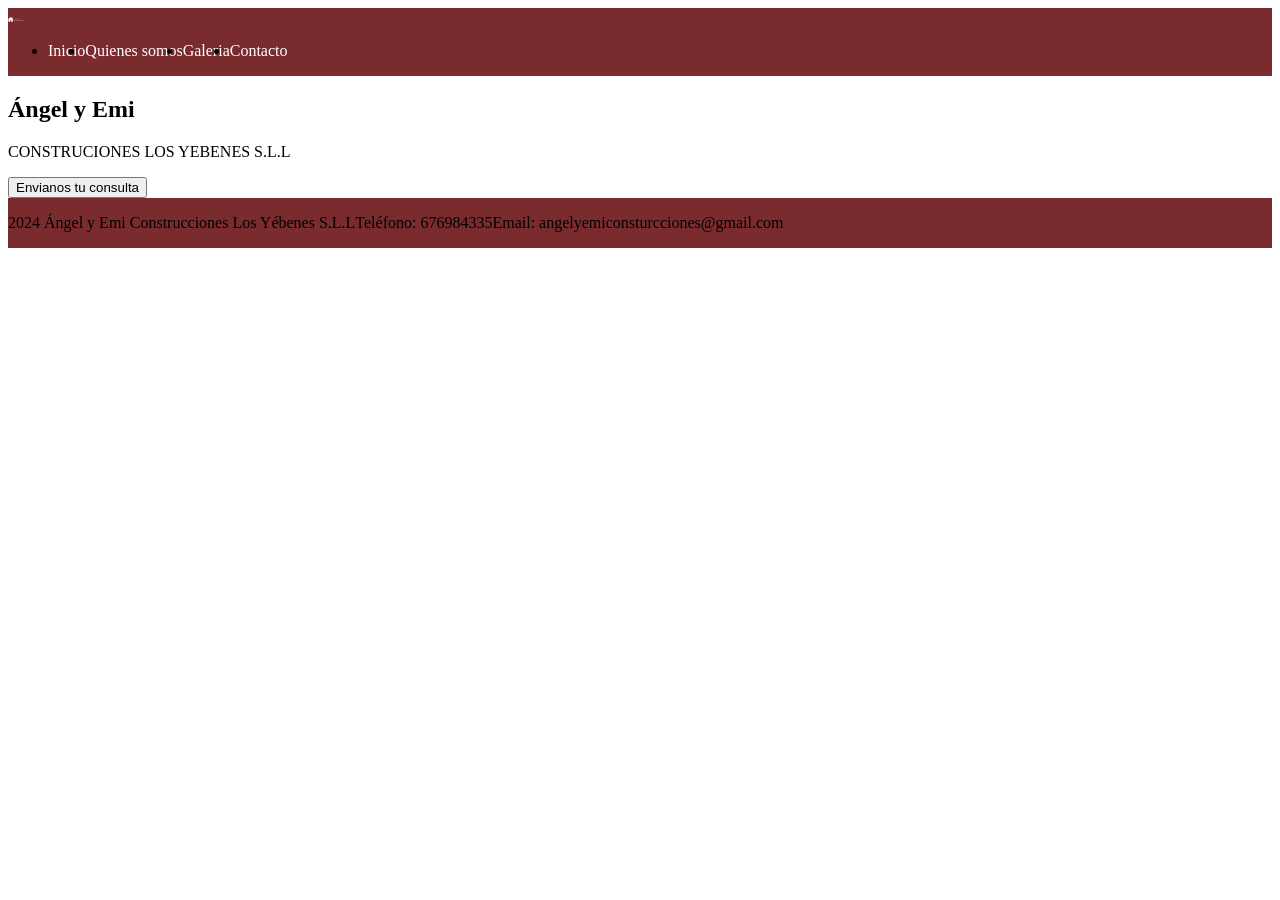
==== index.html @ 1a98ae59 "1" ====
<!doctype html>
<html lang="en">

<head>
  <meta charset="UTF-8" />
  <link rel="icon" type="image/svg+xml" href="/vite.svg" />
  <meta name="viewport" content="width=device-width, initial-scale=1.0" />
  <title>Angel y Emi Construciones</title>
  <link rel="stylesheet" href="src/styles/main.css">
</head>

<body>
  <header class="container">
    <nav>
      <img src="assets/img/logo.png" alt="logo">
      <div>
        <ul>
          <li><a href="home.html">Inicio</a></li>
          <li><a href="quienessomos.html">Quienes somos</a></li>
          <li><a href="galeria.html">Galeria</a></li>
          <li><a href="contacto.html">Contacto</a></li>
        </ul>
      </div>
    </nav>

  </header>
  <main>
    <div class="caja">
      <h2>Ángel y Emi</h2>
      <p>CONSTRUCIONES LOS YEBENES S.L.L</p>
    </div>
    <button>Envianos tu consulta</button>
  </main>
  <footer>
    <p>2024 Ángel y Emi Construcciones Los Yébenes S.L.L</p>
    <p>Teléfono: 676984335</p>
    <p>Email: angelyemiconsturcciones@gmail.com</p>
  </footer>

  <div id="app"></div>
  
</body>

</html>
---- src/styles/main.css ----
/* Mode 1 */
/* number */
/* string */
/* Mode 1 */
/* number */
/* Mode 1 */
/* color */
/* Mode 1 */
/* number */
header {
  display: flex;
  flex-direction: row;
  align-items: center;
  background-color: #7a2b2e;
}
header nav img {
  width: 1rem;
}
header nav div ul {
  display: flex;
  flex-direction: row;
  align-items: center;
}
header nav div ul li a {
  color: #ffffff;
  text-decoration: none;
  list-style: none;
}
header nav div ul li a:hover {
  color: #d7d7d7;
}

footer {
  display: flex;
  flex-direction: row;
  align-items: center;
  background-color: #7a2b2e;
}

/*# sourceMappingURL=main.css.map */
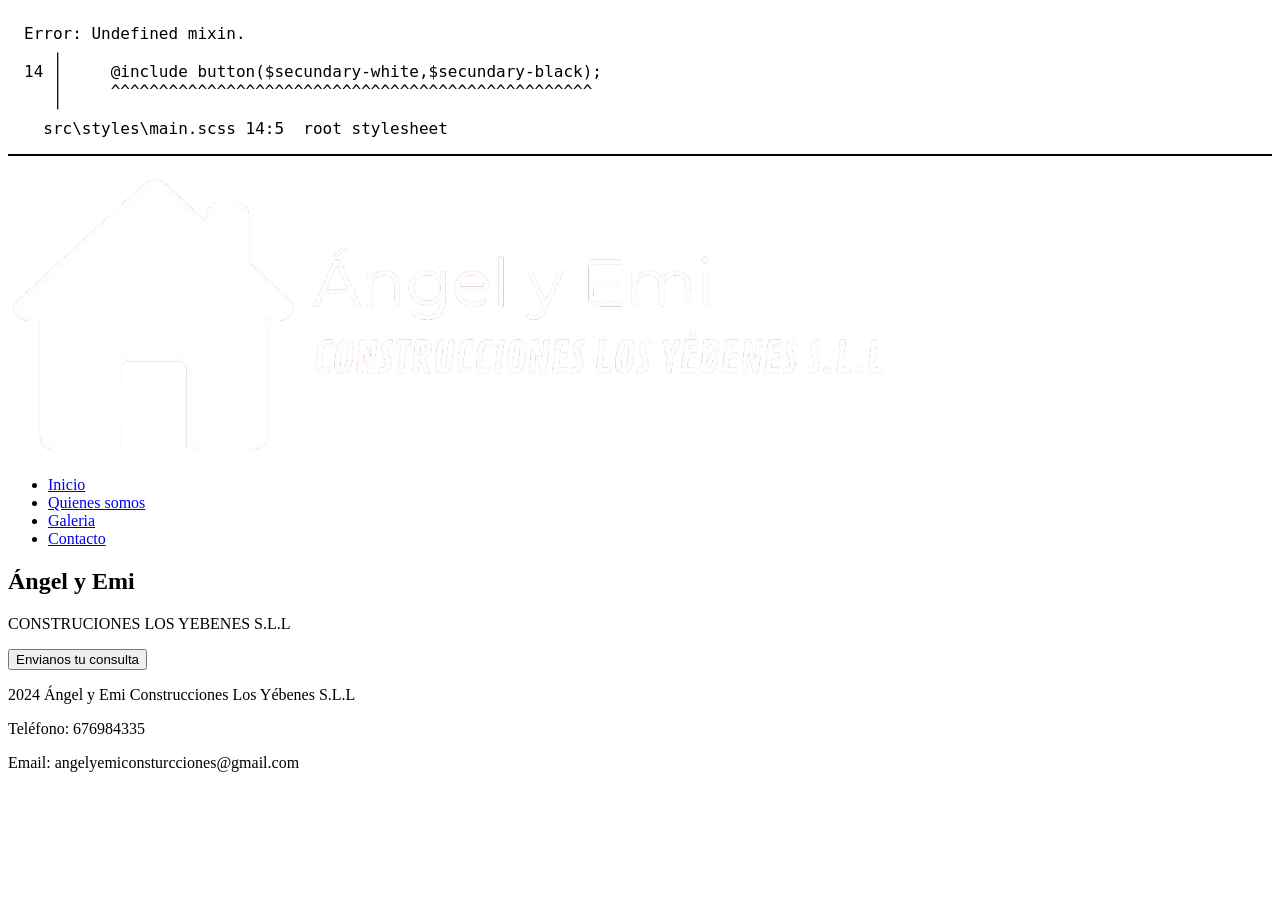
==== commit 8b9bb51b: "header" ====
--- a/index.html
+++ b/index.html
@@ -11,14 +11,15 @@
 
 <body>
   <header class="container">
-    <nav>
+    <nav class="row">
+    
       <img src="assets/img/logo.png" alt="logo">
       <div>
-        <ul>
-          <li><a href="home.html">Inicio</a></li>
-          <li><a href="quienessomos.html">Quienes somos</a></li>
-          <li><a href="galeria.html">Galeria</a></li>
-          <li><a href="contacto.html">Contacto</a></li>
+        <ul class="row">
+          <li class="me-1"><a href="home.html">Inicio</a></li>
+          <li  class="me-1"><a href="quienessomos.html">Quienes somos</a></li>
+          <li  class="me-1"><a href="galeria.html">Galeria</a></li>
+          <li  ><a href="contacto.html">Contacto</a></li>
         </ul>
       </div>
     </nav>
@@ -31,7 +32,7 @@
     </div>
     <button>Envianos tu consulta</button>
   </main>
-  <footer>
+  <footer class="row">
     <p>2024 Ángel y Emi Construcciones Los Yébenes S.L.L</p>
     <p>Teléfono: 676984335</p>
     <p>Email: angelyemiconsturcciones@gmail.com</p>
--- a/src/styles/main.css
+++ b/src/styles/main.css
@@ -1,40 +1,17 @@
-/* Mode 1 */
-/* number */
-/* string */
-/* Mode 1 */
-/* number */
-/* Mode 1 */
-/* color */
-/* Mode 1 */
-/* number */
-header {
-  display: flex;
-  flex-direction: row;
-  align-items: center;
-  background-color: #7a2b2e;
+/* Error: Undefined mixin.
+ *    ,
+ * 14 |     @include button($secundary-white,$secundary-black);
+ *    |     ^^^^^^^^^^^^^^^^^^^^^^^^^^^^^^^^^^^^^^^^^^^^^^^^^^
+ *    '
+ *   src\styles\main.scss 14:5  root stylesheet */
+
+body::before {
+  font-family: "Source Code Pro", "SF Mono", Monaco, Inconsolata, "Fira Mono",
+      "Droid Sans Mono", monospace, monospace;
+  white-space: pre;
+  display: block;
+  padding: 1em;
+  margin-bottom: 1em;
+  border-bottom: 2px solid black;
+  content: "Error: Undefined mixin.\a    \2577 \a 14 \2502      @include button($secundary-white,$secundary-black);\d\a    \2502      ^^^^^^^^^^^^^^^^^^^^^^^^^^^^^^^^^^^^^^^^^^^^^^^^^^\a    \2575 \a   src\\styles\\main.scss 14:5  root stylesheet";
 }
-header nav img {
-  width: 1rem;
-}
-header nav div ul {
-  display: flex;
-  flex-direction: row;
-  align-items: center;
-}
-header nav div ul li a {
-  color: #ffffff;
-  text-decoration: none;
-  list-style: none;
-}
-header nav div ul li a:hover {
-  color: #d7d7d7;
-}
-
-footer {
-  display: flex;
-  flex-direction: row;
-  align-items: center;
-  background-color: #7a2b2e;
-}
-
-/*# sourceMappingURL=main.css.map */
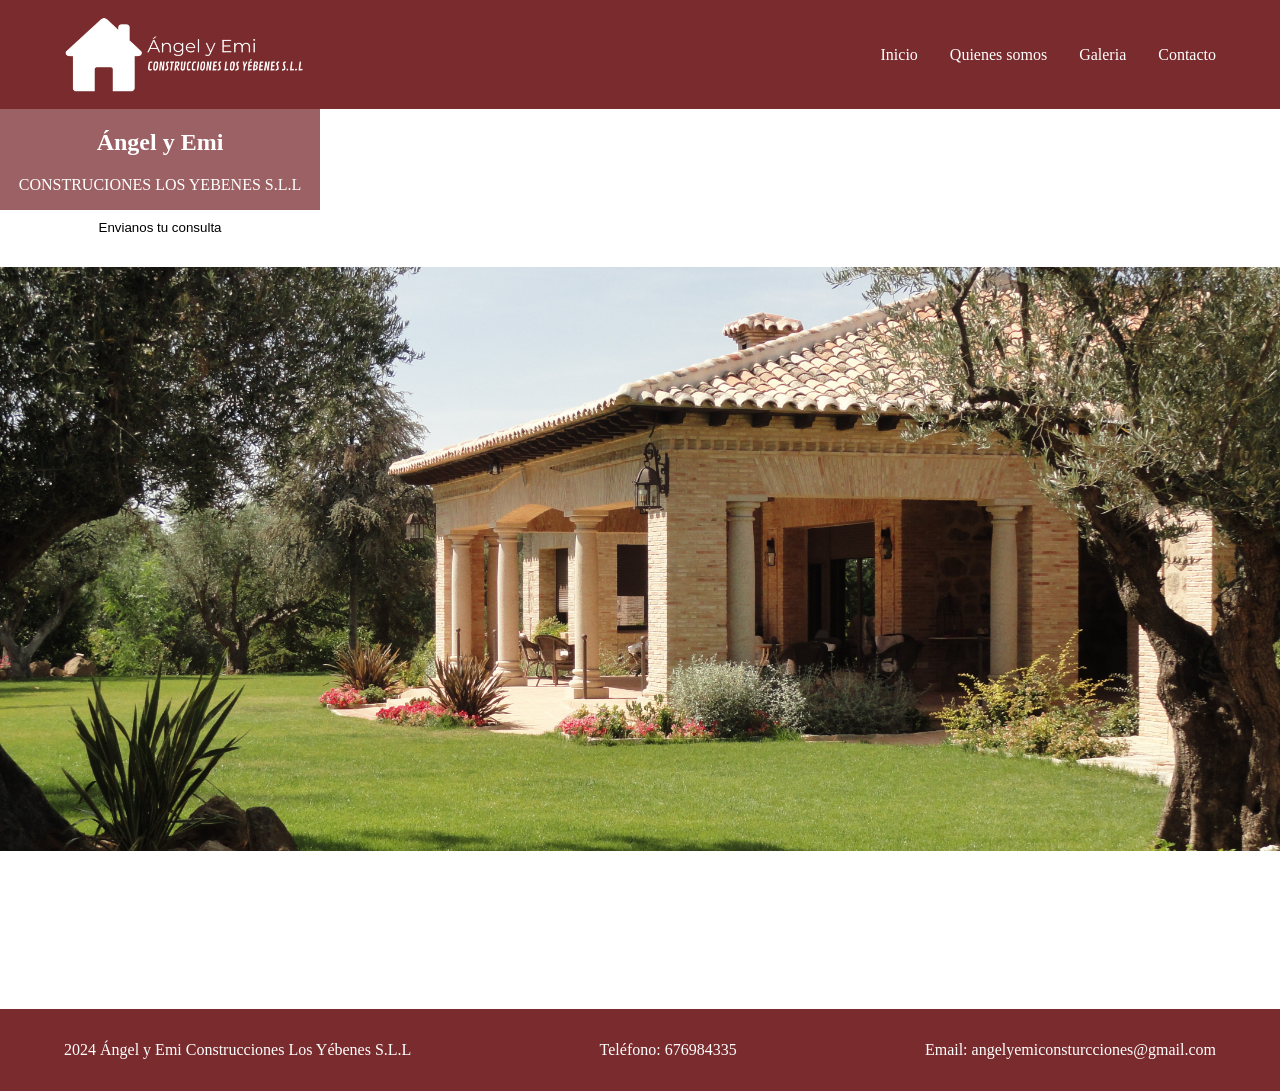
==== commit 35a60a2e: "cajon" ====
--- a/index.html
+++ b/index.html
@@ -26,11 +26,13 @@
 
   </header>
   <main>
+    <div class="container-main">
     <div class="caja">
       <h2>Ángel y Emi</h2>
       <p>CONSTRUCIONES LOS YEBENES S.L.L</p>
     </div>
     <button>Envianos tu consulta</button>
+  </div>
   </main>
   <footer class="row">
     <p>2024 Ángel y Emi Construcciones Los Yébenes S.L.L</p>
--- a/src/styles/main.css
+++ b/src/styles/main.css
@@ -1,17 +1,100 @@
-/* Error: Undefined mixin.
- *    ,
- * 14 |     @include button($secundary-white,$secundary-black);
- *    |     ^^^^^^^^^^^^^^^^^^^^^^^^^^^^^^^^^^^^^^^^^^^^^^^^^^
- *    '
- *   src\styles\main.scss 14:5  root stylesheet */
+.row {
+  display: flex;
+  flex-direction: row;
+  align-items: center;
+}
 
-body::before {
-  font-family: "Source Code Pro", "SF Mono", Monaco, Inconsolata, "Fira Mono",
-      "Droid Sans Mono", monospace, monospace;
-  white-space: pre;
-  display: block;
-  padding: 1em;
-  margin-bottom: 1em;
-  border-bottom: 2px solid black;
-  content: "Error: Undefined mixin.\a    \2577 \a 14 \2502      @include button($secundary-white,$secundary-black);\d\a    \2502      ^^^^^^^^^^^^^^^^^^^^^^^^^^^^^^^^^^^^^^^^^^^^^^^^^^\a    \2575 \a   src\\styles\\main.scss 14:5  root stylesheet";
+body {
+  margin: 0;
+  padding: 0;
+  box-sizing: border-box;
 }
+
+header {
+  padding: 1rem 4rem;
+}
+
+.me-1 {
+  margin-right: 2rem;
+}
+
+footer {
+  padding: 1rem 4rem;
+}
+
+.caja {
+  display: inline-block;
+}
+
+.container-main {
+  display: flex;
+  flex-direction: column;
+  width: 20rem;
+}
+
+/* Mode 1 */
+/* number */
+/* string */
+/* Mode 1 */
+/* number */
+/* Mode 1 */
+/* color */
+/* Mode 1 */
+/* number */
+header {
+  background-color: #7a2b2e;
+}
+header nav {
+  display: flex;
+  justify-content: space-between;
+  align-items: center;
+}
+header nav img {
+  width: 15rem;
+}
+header nav div ul li {
+  list-style: none;
+}
+header nav div ul li a {
+  color: #ffffff;
+  text-decoration: none;
+}
+header nav div ul li a:hover {
+  color: #d7d7d7;
+}
+
+footer {
+  background-color: #7a2b2e;
+  color: #ffffff;
+  display: flex;
+  justify-content: space-between;
+  align-items: center;
+}
+
+main {
+  background-image: url(../../assets/img/casa.JPG);
+  background-size: contain;
+  background-repeat: no-repeat;
+  background-position: center;
+  width: 100%;
+  height: 100vh;
+}
+main .caja {
+  background: rgba(122, 43, 46, 0.7411764706);
+  text-align: center;
+  color: #ffffff;
+}
+main button {
+  background-color: #ffffff;
+  color: #000000;
+  padding: 0.5rem 1rem;
+  border: 2px solid #ffffff;
+  border-radius: 20px;
+  cursor: pointer;
+}
+main button:hover {
+  background-color: #d7d7d7;
+  border: 2px solid #d7d7d7;
+}
+
+/*# sourceMappingURL=main.css.map */
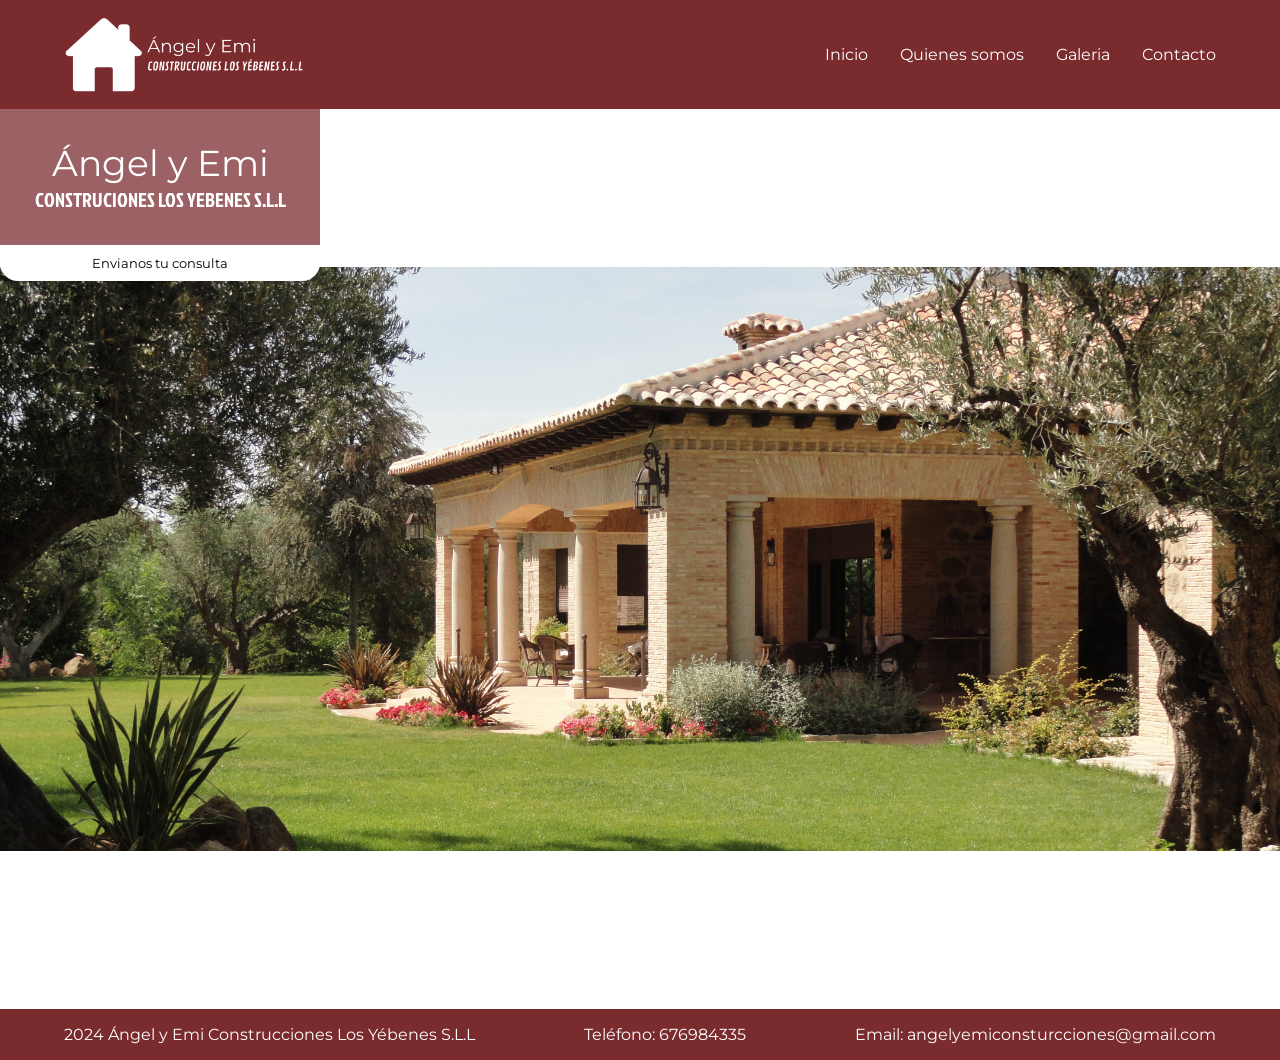
==== commit b1a67540: "letras" ====
--- a/index.html
+++ b/index.html
@@ -7,19 +7,23 @@
   <meta name="viewport" content="width=device-width, initial-scale=1.0" />
   <title>Angel y Emi Construciones</title>
   <link rel="stylesheet" href="src/styles/main.css">
+  <style>
+    @import url('https://fonts.googleapis.com/css2?family=Amatic+SC&family=Montserrat:ital,wght@0,100..900;1,100..900&display=swap');
+    @import url('https://fonts.googleapis.com/css2?family=Amatic+SC&family=Jockey+One&family=Montserrat:ital,wght@0,100..900;1,100..900&display=swap');
+  </style>
 </head>
 
 <body>
   <header class="container">
     <nav class="row">
-    
+
       <img src="assets/img/logo.png" alt="logo">
       <div>
         <ul class="row">
           <li class="me-1"><a href="home.html">Inicio</a></li>
-          <li  class="me-1"><a href="quienessomos.html">Quienes somos</a></li>
-          <li  class="me-1"><a href="galeria.html">Galeria</a></li>
-          <li  ><a href="contacto.html">Contacto</a></li>
+          <li class="me-1"><a href="quienessomos.html">Quienes somos</a></li>
+          <li class="me-1"><a href="galeria.html">Galeria</a></li>
+          <li><a href="contacto.html">Contacto</a></li>
         </ul>
       </div>
     </nav>
@@ -27,12 +31,12 @@
   </header>
   <main>
     <div class="container-main">
-    <div class="caja">
-      <h2>Ángel y Emi</h2>
-      <p>CONSTRUCIONES LOS YEBENES S.L.L</p>
+      <div class="caja">
+        <h2>Ángel y Emi</h2>
+        <p >CONSTRUCIONES LOS YEBENES S.L.L</p>
+      </div>
+      <button>Envianos tu consulta</button>
     </div>
-    <button>Envianos tu consulta</button>
-  </div>
   </main>
   <footer class="row">
     <p>2024 Ángel y Emi Construcciones Los Yébenes S.L.L</p>
@@ -41,7 +45,7 @@
   </footer>
 
   <div id="app"></div>
-  
+
 </body>
 
 </html>
--- a/src/styles/main.css
+++ b/src/styles/main.css
@@ -24,12 +24,23 @@
 
 .caja {
   display: inline-block;
+  padding: 2rem;
 }
 
 .container-main {
   display: flex;
   flex-direction: column;
   width: 20rem;
+}
+
+h2 {
+  margin: 0;
+  padding: 0;
+}
+
+p {
+  margin: 0;
+  padding: 0;
 }
 
 /* Mode 1 */
@@ -42,6 +53,7 @@
 /* Mode 1 */
 /* number */
 header {
+  font-family: "Montserrat", sans-serif;
   background-color: #7a2b2e;
 }
 header nav {
@@ -64,6 +76,7 @@
 }
 
 footer {
+  font-family: "Montserrat", sans-serif;
   background-color: #7a2b2e;
   color: #ffffff;
   display: flex;
@@ -84,6 +97,15 @@
   text-align: center;
   color: #ffffff;
 }
+main .caja h2 {
+  font-family: "Montserrat", sans-serif;
+  font-size: 36px;
+  font-weight: 400;
+}
+main .caja p {
+  font-family: "Jockey One", sans-serif;
+  font-size: 20px;
+}
 main button {
   background-color: #ffffff;
   color: #000000;
@@ -91,6 +113,7 @@
   border: 2px solid #ffffff;
   border-radius: 20px;
   cursor: pointer;
+  font-family: "Montserrat", sans-serif;
 }
 main button:hover {
   background-color: #d7d7d7;
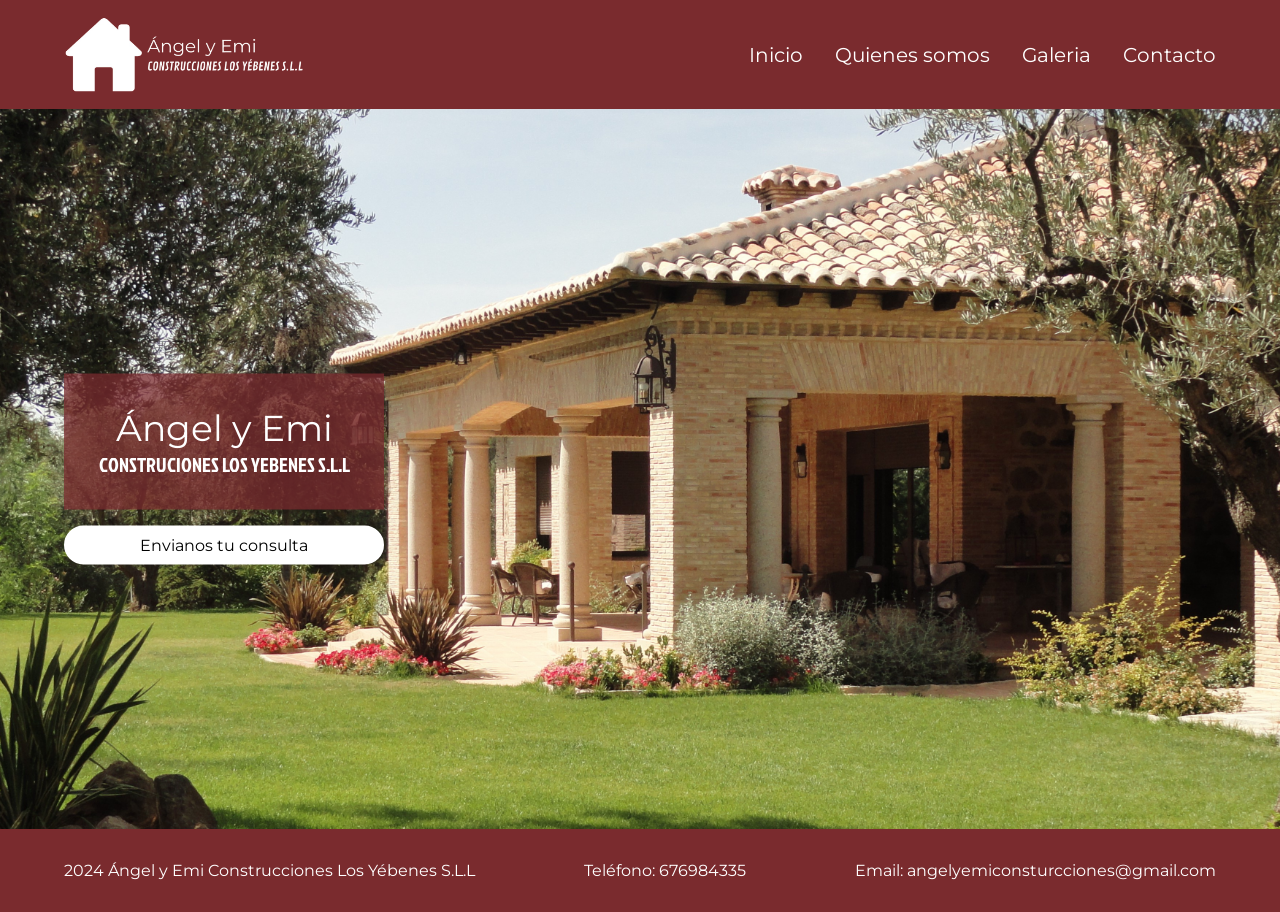
==== commit 92939451: "v1" ====
--- a/index.html
+++ b/index.html
@@ -20,7 +20,7 @@
       <img src="assets/img/logo.png" alt="logo">
       <div>
         <ul class="row">
-          <li class="me-1"><a href="home.html">Inicio</a></li>
+          <li class="me-1"><a href="index.html">Inicio</a></li>
           <li class="me-1"><a href="quienessomos.html">Quienes somos</a></li>
           <li class="me-1"><a href="galeria.html">Galeria</a></li>
           <li><a href="contacto.html">Contacto</a></li>
@@ -35,9 +35,10 @@
         <h2>Ángel y Emi</h2>
         <p >CONSTRUCIONES LOS YEBENES S.L.L</p>
       </div>
-      <button>Envianos tu consulta</button>
+      <button class="mt-1">Envianos tu consulta</button>
     </div>
   </main>
+
   <footer class="row">
     <p>2024 Ángel y Emi Construcciones Los Yébenes S.L.L</p>
     <p>Teléfono: 676984335</p>
--- a/src/styles/main.css
+++ b/src/styles/main.css
@@ -8,6 +8,7 @@
   margin: 0;
   padding: 0;
   box-sizing: border-box;
+  height: 100%;
 }
 
 header {
@@ -18,27 +19,32 @@
   margin-right: 2rem;
 }
 
+.mt-1 {
+  margin-top: 1rem;
+}
+
 footer {
   padding: 1rem 4rem;
 }
 
-.caja {
+.container-main {
+  margin-left: 4rem;
+  display: flex;
+  flex-direction: column;
+  width: 20rem;
+  position: relative;
+  top: 50%;
+  transform: translateY(-50%);
+}
+.container-main .caja {
   display: inline-block;
   padding: 2rem;
 }
-
-.container-main {
-  display: flex;
-  flex-direction: column;
-  width: 20rem;
-}
-
-h2 {
+.container-main .caja h2 {
   margin: 0;
   padding: 0;
 }
-
-p {
+.container-main .caja p {
   margin: 0;
   padding: 0;
 }
@@ -54,6 +60,7 @@
 /* number */
 header {
   font-family: "Montserrat", sans-serif;
+  font-size: 20px;
   background-color: #7a2b2e;
 }
 header nav {
@@ -86,11 +93,11 @@
 
 main {
   background-image: url(../../assets/img/casa.JPG);
-  background-size: contain;
+  background-size: cover;
   background-repeat: no-repeat;
   background-position: center;
   width: 100%;
-  height: 100vh;
+  height: 80vh;
 }
 main .caja {
   background: rgba(122, 43, 46, 0.7411764706);
@@ -113,6 +120,7 @@
   border: 2px solid #ffffff;
   border-radius: 20px;
   cursor: pointer;
+  font-size: 16px;
   font-family: "Montserrat", sans-serif;
 }
 main button:hover {
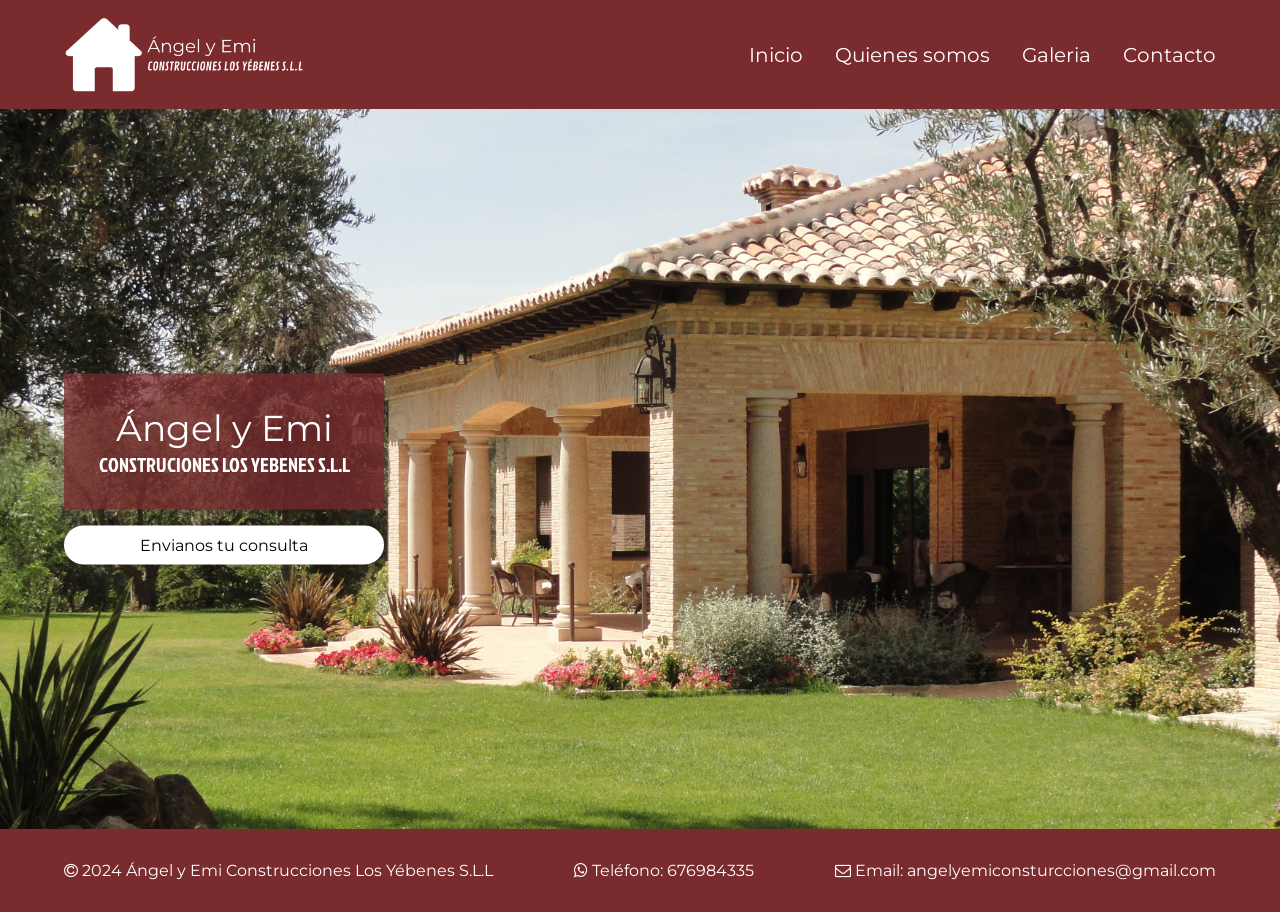
==== commit c0661a09: "v1.1" ====
--- a/index.html
+++ b/index.html
@@ -7,6 +7,7 @@
   <meta name="viewport" content="width=device-width, initial-scale=1.0" />
   <title>Angel y Emi Construciones</title>
   <link rel="stylesheet" href="src/styles/main.css">
+  <link rel="stylesheet" href="https://maxcdn.bootstrapcdn.com/font-awesome/4.7.0/css/font-awesome.min.css">
   <style>
     @import url('https://fonts.googleapis.com/css2?family=Amatic+SC&family=Montserrat:ital,wght@0,100..900;1,100..900&display=swap');
     @import url('https://fonts.googleapis.com/css2?family=Amatic+SC&family=Jockey+One&family=Montserrat:ital,wght@0,100..900;1,100..900&display=swap');
@@ -35,14 +36,15 @@
         <h2>Ángel y Emi</h2>
         <p >CONSTRUCIONES LOS YEBENES S.L.L</p>
       </div>
-      <button class="mt-1">Envianos tu consulta</button>
+      <button class="mt-1 btn">Envianos tu consulta</button>
     </div>
+    
   </main>
 
   <footer class="row">
-    <p>2024 Ángel y Emi Construcciones Los Yébenes S.L.L</p>
-    <p>Teléfono: 676984335</p>
-    <p>Email: angelyemiconsturcciones@gmail.com</p>
+    <p><i class="fa fa-copyright fa-1x" aria-hidden="true"></i> 2024 Ángel y Emi Construcciones Los Yébenes S.L.L</p>
+    <p><i class="fa fa-whatsapp fa-1x" aria-hidden="true"></i> Teléfono: 676984335</p>
+    <p><i class="fa fa-envelope-o fa-1x" aria-hidden="true"></i> Email: angelyemiconsturcciones@gmail.com</p>
   </footer>
 
   <div id="app"></div>
--- a/src/styles/main.css
+++ b/src/styles/main.css
@@ -31,10 +31,10 @@
   margin-left: 4rem;
   display: flex;
   flex-direction: column;
-  width: 20rem;
   position: relative;
   top: 50%;
   transform: translateY(-50%);
+  width: 20rem;
 }
 .container-main .caja {
   display: inline-block;
